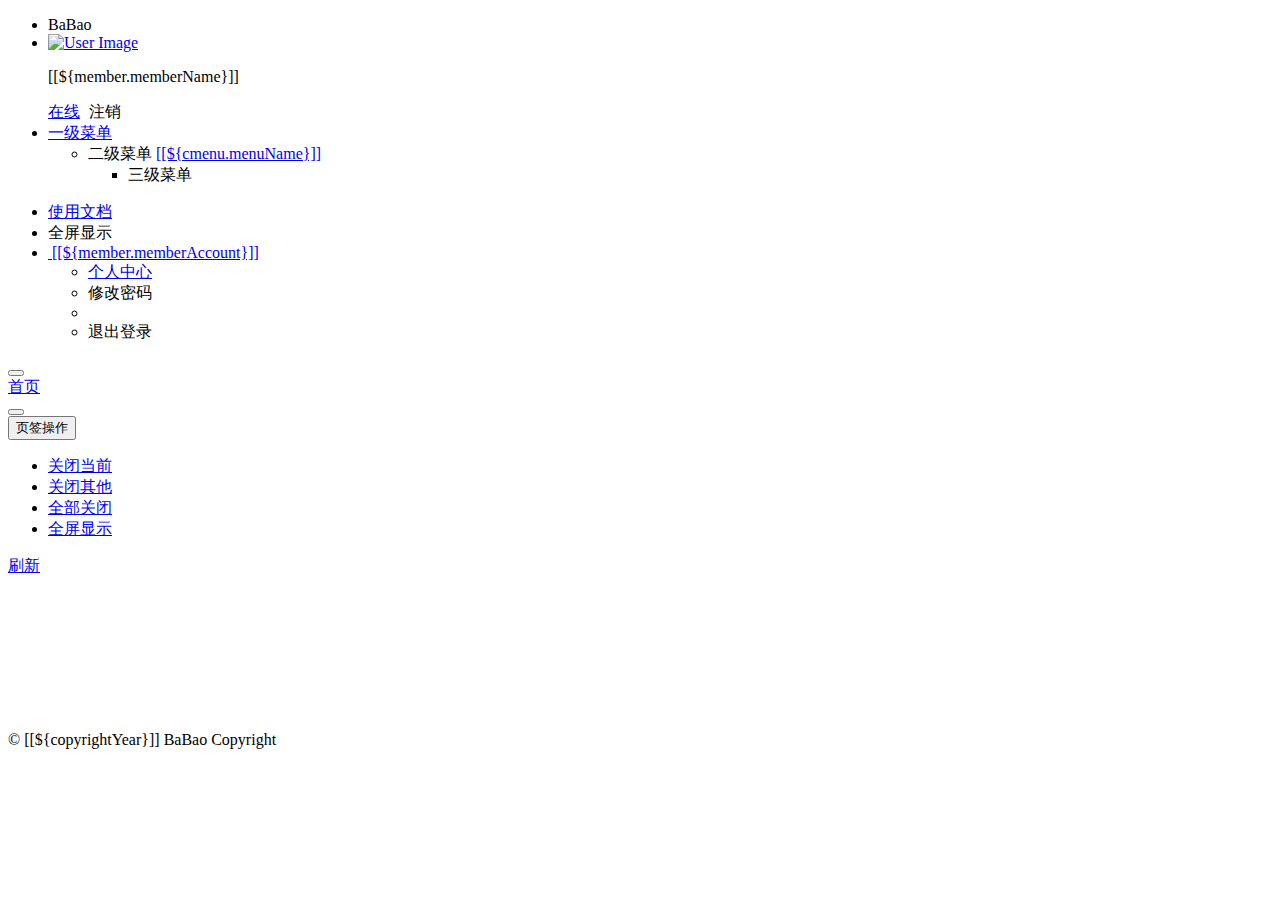
==== babao-admin/src/main/resources/templates/index.html @ 4e4c07c1 "初次提交" ====
<!DOCTYPE html>
<html  lang="zh" xmlns:th="http://www.thymeleaf.org">
<head>
    <meta charset="utf-8">
    <meta name="viewport" content="width=device-width, initial-scale=1.0">
    <meta name="renderer" content="webkit"> 
   
    <title>八宝题库管理系统首页</title>
    <meta name="keywords" content="八宝题库管理系统首页">
    <meta name="description" content="八宝题库管理系统首页">
    <!--[if lt IE 9]>
    <meta http-equiv="refresh" content="0;ie.html"/>
    <![endif]-->
    <link th:href="@{favicon.ico}" rel="stylesheet"/>
    <link th:href="@{/css/bootstrap.min.css}" rel="stylesheet"/>
    <link th:href="@{/css/font-awesome.min.css}" rel="stylesheet"/>
    <link th:href="@{/css/animate.css}" rel="stylesheet"/>
    <link th:href="@{/css/style.css}" rel="stylesheet"/>
    <link th:href="@{/css/skins.css}" rel="stylesheet"/>
    <link th:href="@{/ruoyi/css/ry-ui.css?v=3.3.0}" rel="stylesheet"/>
    <style type="text/css">
        #content-main.max { height: calc(100% - 110px); overflow: hidden; width: 100%; height: 100%; left: 0px; position: absolute; top: 0px; z-index: 9998; margin: 0; }
    </style>
</head>
<body class="fixed-sidebar full-height-layout gray-bg" style="overflow: hidden" >
<!--  
<body class="fixed-sidebar full-height-layout gray-bg" style="overflow: hidden" th:classappend="${@config.getKey('sys.index.skinName')}">
-->
<div id="wrapper">

    <!--左侧导航开始-->
    <nav class="navbar-default navbar-static-side" role="navigation">
        <div class="nav-close">
            <i class="fa fa-times-circle"></i>
        </div>
        <div class="sidebar-collapse">
            <ul class="nav" id="side-menu">
                <li class="logo">
				     <span class="logo-lg">BaBao</span>
            	</li>
            	<li>
            		<div class="user-panel">
            			<a class="menuItem" title="个人中心" href="#"> 
            				<div class="hide" th:text="个人中心"></div>
					        <div class="pull-left image">
		                    	<img th:src="@{/img/profile.jpg}" class="img-circle" alt="User Image">
					        </div>
				        </a>
				        <div class="pull-left info">				        
				          <p>[[${member.memberName}]]</p>
				          <a href="#"><i class="fa fa-circle text-success"></i> 在线</a>
				          <a th:href="@{logout}" style="padding-left:5px;"><i class="fa fa-sign-out text-danger"></i> 注销</a>
				        </div>
				    </div>
            	</li>
            	<!--
                 <li class="active">
                    <a href="index.html"><i class="fa fa-home"></i> <span class="nav-label">系统管理</span> <span class="fa arrow"></span></a>
                    <ul class="nav nav-second-level">
                        <li class="active"><a class="menuItem" href="#">了解八宝</a></li>
                        <li class="active"><a class="menuItem" href="#">成员管理</a></li>
                        <li class="active"><a class="menuItem" href="#">角色管理</a></li>
                    </ul>
                </li>
                
                <li class="active">
                    <a href="index.html"><i class="fa fa-gear"></i> <span class="nav-label">题库管理</span> <span class="fa arrow"></span></a>
                    <ul class="nav nav-second-level">
                        <li class="active"><a class="menuItem" href="#">专业</a></li>
                        <li class="active"><a class="menuItem" href="#">科目</a></li>
                        <li class="active"><a class="menuItem" href="#">章节</a></li>
                        
                        <li class="active"><a class="menuItem" href="#">手动添加试题</a></li>
                        <li class="active"><a class="menuItem" href="#">批量添加试题</a></li>
                    </ul>
                </li>
                
                <li class="active">
                    <a href="index.html"><i class="fa fa-gear"></i> <span class="nav-label">试卷管理</span> <span class="fa arrow"></span></a>
                    <ul class="nav nav-second-level">
                        <li class="active"><a class="menuItem" href="#">手动抽题</a></li>
                        <li class="active"><a class="menuItem" href="#">随机抽题</a></li>
                    	<li class="active"><a class="menuItem" href="#">删除试卷</a></li>
                    	<li class="active"><a class="menuItem" href="#">批改试卷</a></li>
                    </ul>
                </li>
                
                 <li class="active">
                    <a href="index.html"><i class="fa fa-gear"></i> <span class="nav-label">成绩统计</span> <span class="fa arrow"></span></a>
                    <ul class="nav nav-second-level">
                        <li class="active"><a class="menuItem" href="#">手动生成试卷</a></li>
                        <li class="active"><a class="menuItem" href="#">自动生成试卷</a></li>
                    	<li class="active"><a class="menuItem" href="#">删除试卷</a></li>
                    	<li class="active"><a class="menuItem" href="#">批改试卷</a></li>
                    </ul>
                </li>
                
                <li class="active">
                    <a href="index.html"><i class="fa fa-gear"></i> <span class="nav-label">资料管理</span> <span class="fa arrow"></span></a>
                    <ul class="nav nav-second-level">
                        <li class="active"><a class="menuItem" href="#">手动生成试卷</a></li>
                        <li class="active"><a class="menuItem" href="#">自动生成试卷</a></li>
                    	<li class="active"><a class="menuItem" href="#">删除试卷</a></li>
                    	<li class="active"><a class="menuItem" href="#">批改试卷</a></li>
                    </ul>
                </li>
                -->
               <li th:each="menu : ${menus}">
                	<a href="@{${cmenu.url}}">
                		<i class="fa fa fa-bar-chart-o" th:class="${menu.icon}"></i>
                    	<span class="nav-label" th:text="${menu.menuName}">一级菜单</span> 
                    	<span class="fa arrow"></span>
                	</a>
                   <ul class="nav nav-second-level collapse">
						<li th:each="cmenu : ${menu.children}">
							<a th:if="${#lists.isEmpty(cmenu.children)}" class="menuItem" th:utext="${cmenu.menuName}" th:href="@{${cmenu.url}}">二级菜单</a>
							<a th:if="${not #lists.isEmpty(cmenu.children)}" href="#">[[${cmenu.menuName}]]<span class="fa arrow"></span></a>
							<ul th:if="${not #lists.isEmpty(cmenu.children)}" class="nav nav-third-level">
								<li th:each="emenu : ${cmenu.children}"><a class="menuItem" th:text="${emenu.menuName}" th:href="@{${emenu.url}}">三级菜单</a></li>
							</ul>
						</li>
					</ul>
                </li>
            </ul>
        </div>
    </nav>
    <!--左侧导航结束-->
    
    <!--右侧部分开始-->
     <div id="page-wrapper" class="gray-bg dashbard-1">
        <div class="row border-bottom">
            <nav class="navbar navbar-static-top" role="navigation" style="margin-bottom: 0">
                <div class="navbar-header">
                    <a class="navbar-minimalize minimalize-styl-2" style="color:#FFF;" href="#" title="收起菜单">
                    	<i class="fa fa-bars"></i>
                    </a>
                </div>
                <ul class="nav navbar-top-links navbar-right welcome-message">
                    <li><a title="使用文档" href="http://doc.ruoyi.vip" target="_blank"><i class="fa fa-question-circle"></i> 使用文档</a></li>
	                <li><a title="全屏显示" id="fullScreen"><i class="fa fa-arrows-alt"></i> 全屏显示</a></li>
                    <li class="dropdown user-menu">
						<a href="javascript:" class="dropdown-toggle" data-toggle="dropdown" data-hover="dropdown">
							<img th:src="@{/img/profile.jpg}" class="user-image">
							<span class="hidden-xs">[[${member.memberAccount}]]</span>
						</a>
						<ul class="dropdown-menu">
							<li class="mt5">
								<a href="#" class="menuItem">
								<i class="fa fa-user"></i> 个人中心</a>
							</li>
							<li>
								<input name="memberAccount"  type="hidden"  th:value="${member.memberAccount}" />
								<a onclick="editPwd()" class="menuItem">
								<i class="fa fa-key"></i> 修改密码</a>
							</li>
							<li class="divider"></li>
							<li>
								<a th:href="@{logout}">
								<i class="fa fa-sign-out"></i> 退出登录</a>
							</li>
						</ul>
					</li>
                </ul>
            </nav>
        </div>
        <div class="row content-tabs">
            <button class="roll-nav roll-left tabLeft">
                <i class="fa fa-backward"></i>
            </button>
            <nav class="page-tabs menuTabs">
                <div class="page-tabs-content">
                    <a href="javascript:;" class="active menuTab" data-id="/system/main">首页</a>
                </div>
            </nav>
            <button class="roll-nav roll-right tabRight">
                <i class="fa fa-forward"></i>
            </button>
            <div class="btn-group roll-nav roll-right">
                <button class="dropdown J_tabClose" data-toggle="dropdown">
                                                                          页签操作<span class="caret"></span>
                </button>
                <ul role="menu" class="dropdown-menu dropdown-menu-right">
                     <li><a class="tabCloseCurrent" href="javascript:void();">关闭当前</a></li>
                     <li><a class="tabCloseOther" href="javascript:void();">关闭其他</a></li>
					 <li><a class="tabCloseAll" href="javascript:void();">全部关闭</a></li>
					 <li><a class="tabMaxCurrent" href="javascript:void();">全屏显示</a></li>
                </ul>
            </div>
            <a href="#" class="roll-nav roll-right tabReload"><i class="fa fa-refresh"></i> 刷新</a>
        </div>
        
        <a id="ax_close_max" class="ax_close_max" href="#" title="关闭全屏"> <i class="fa fa-times-circle-o"></i> </a>
                    
        <div class="row mainContent" id="content-main">
            <iframe class="RuoYi_iframe" name="iframe0" width="100%" height="100%" data-id="/system/main"
                    th:src="@{/system/main}" frameborder="0" seamless></iframe>
        </div>
        <div class="footer">
            <div class="pull-right">© [[${copyrightYear}]] BaBao Copyright </div>
        </div>
    </div>
    <!--右侧部分结束-->
</div>
<!-- 全局js -->
<script th:src="@{/js/jquery.min.js}"></script>
<script th:src="@{/js/bootstrap.min.js}"></script>
<script th:src="@{/js/plugins/metisMenu/jquery.metisMenu.js}"></script>
<script th:src="@{/js/plugins/slimscroll/jquery.slimscroll.min.js}"></script>
<script th:src="@{/ajax/libs/blockUI/jquery.blockUI.js}"></script>
<script th:src="@{/ajax/libs/layer/layer.min.js}"></script>
<script th:src="@{/ruoyi/js/ry-ui.js?v=3.3.0}"></script>
<script th:src="@{/ruoyi/index.js}"></script>
<script th:src="@{/ajax/libs/fullscreen/jquery.fullscreen.js}"></script>
<script th:inline="javascript"> 
var ctx = [[@{/}]];
/*用户管理-重置密码*/
function editPwd() {
    var url = ctx + 'system/member/editPwd/' + $("input[name='memberAccount']").val();
    $.modal.open("修改密码", url, '800', '500');
}
</script>
</body>
</html>
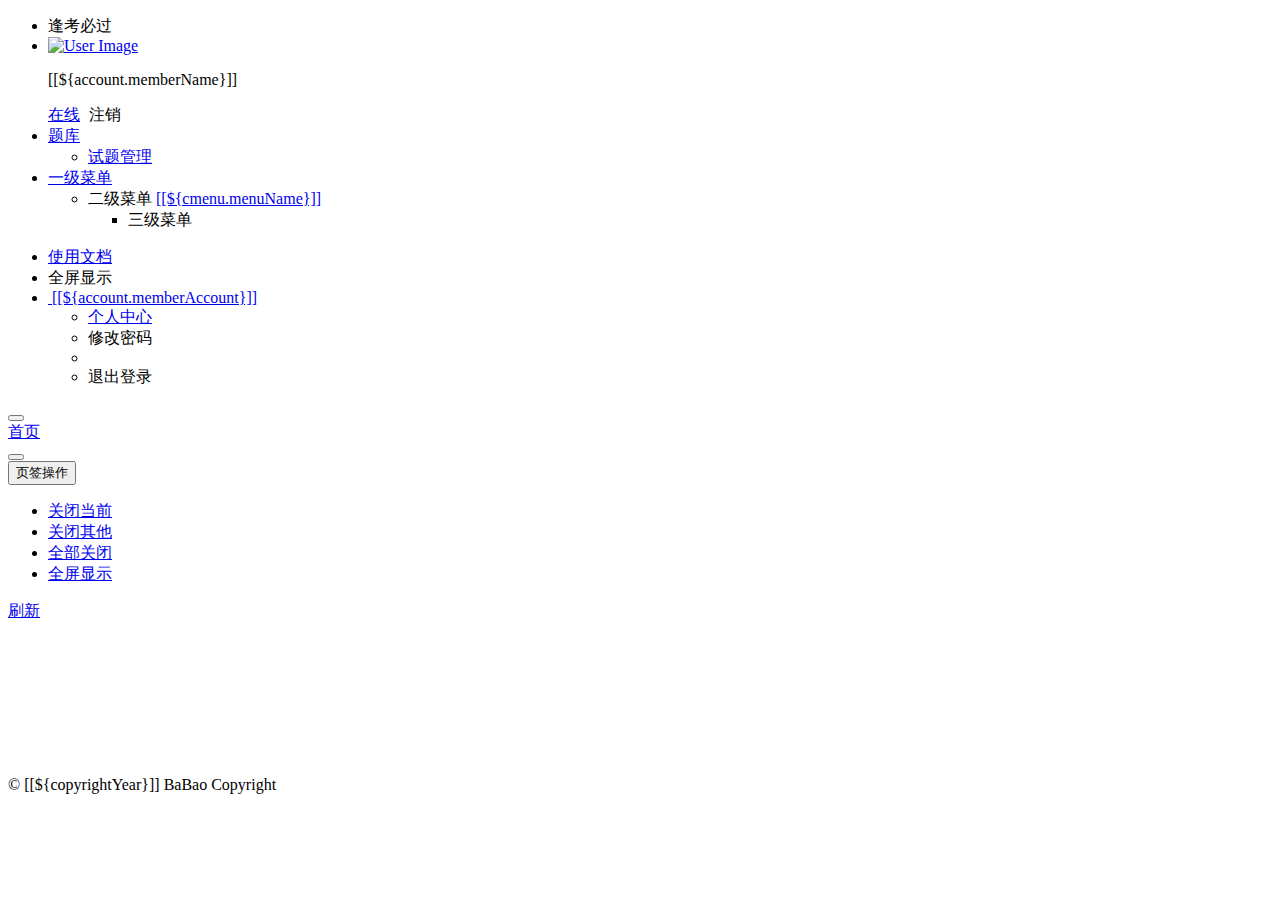
==== commit b8fadb0a: "页面展示" ====
--- a/babao-admin/src/main/resources/templates/index.html
+++ b/babao-admin/src/main/resources/templates/index.html
@@ -36,7 +36,7 @@
         <div class="sidebar-collapse">
             <ul class="nav" id="side-menu">
                 <li class="logo">
-				     <span class="logo-lg">BaBao</span>
+				     <span class="logo-lg">逢考必过</span>
             	</li>
             	<li>
             		<div class="user-panel">
@@ -47,12 +47,19 @@
 					        </div>
 				        </a>
 				        <div class="pull-left info">				        
-				          <p>[[${member.memberName}]]</p>
+				          <p>[[${account.memberName}]]</p>
 				          <a href="#"><i class="fa fa-circle text-success"></i> 在线</a>
 				          <a th:href="@{logout}" style="padding-left:5px;"><i class="fa fa-sign-out text-danger"></i> 注销</a>
 				        </div>
 				    </div>
             	</li>
+
+                <li class="active">
+                    <a href="index.html"><i class="fa fa-gear"></i> <span class="nav-label">题库</span> <span class="fa arrow"></span></a>
+                    <ul class="nav nav-second-level">
+                        <li class="active"><a class="menuItem" href="/babao/question/index">试题管理</a></li>
+                    </ul>
+                </li>
             	<!--
                  <li class="active">
                     <a href="index.html"><i class="fa fa-home"></i> <span class="nav-label">系统管理</span> <span class="fa arrow"></span></a>
@@ -62,18 +69,18 @@
                         <li class="active"><a class="menuItem" href="#">角色管理</a></li>
                     </ul>
                 </li>
-                
-                <li class="active">
-                    <a href="index.html"><i class="fa fa-gear"></i> <span class="nav-label">题库管理</span> <span class="fa arrow"></span></a>
+
+                 <li class="active">
+                    <a href="index.html"><i class="fa fa-gear"></i> <span class="nav-label">题库</span> <span class="fa arrow"></span></a>
                     <ul class="nav nav-second-level">
                         <li class="active"><a class="menuItem" href="#">专业</a></li>
                         <li class="active"><a class="menuItem" href="#">科目</a></li>
                         <li class="active"><a class="menuItem" href="#">章节</a></li>
-                        
                         <li class="active"><a class="menuItem" href="#">手动添加试题</a></li>
                         <li class="active"><a class="menuItem" href="#">批量添加试题</a></li>
                     </ul>
                 </li>
+
                 
                 <li class="active">
                     <a href="index.html"><i class="fa fa-gear"></i> <span class="nav-label">试卷管理</span> <span class="fa arrow"></span></a>
@@ -141,7 +148,7 @@
                     <li class="dropdown user-menu">
 						<a href="javascript:" class="dropdown-toggle" data-toggle="dropdown" data-hover="dropdown">
 							<img th:src="@{/img/profile.jpg}" class="user-image">
-							<span class="hidden-xs">[[${member.memberAccount}]]</span>
+							<span class="hidden-xs">[[${account.memberAccount}]]</span>
 						</a>
 						<ul class="dropdown-menu">
 							<li class="mt5">
@@ -149,7 +156,7 @@
 								<i class="fa fa-user"></i> 个人中心</a>
 							</li>
 							<li>
-								<input name="memberAccount"  type="hidden"  th:value="${member.memberAccount}" />
+								<input name="memberAccount"  type="hidden"  th:value="${account.memberAccount}" />
 								<a onclick="editPwd()" class="menuItem">
 								<i class="fa fa-key"></i> 修改密码</a>
 							</li>
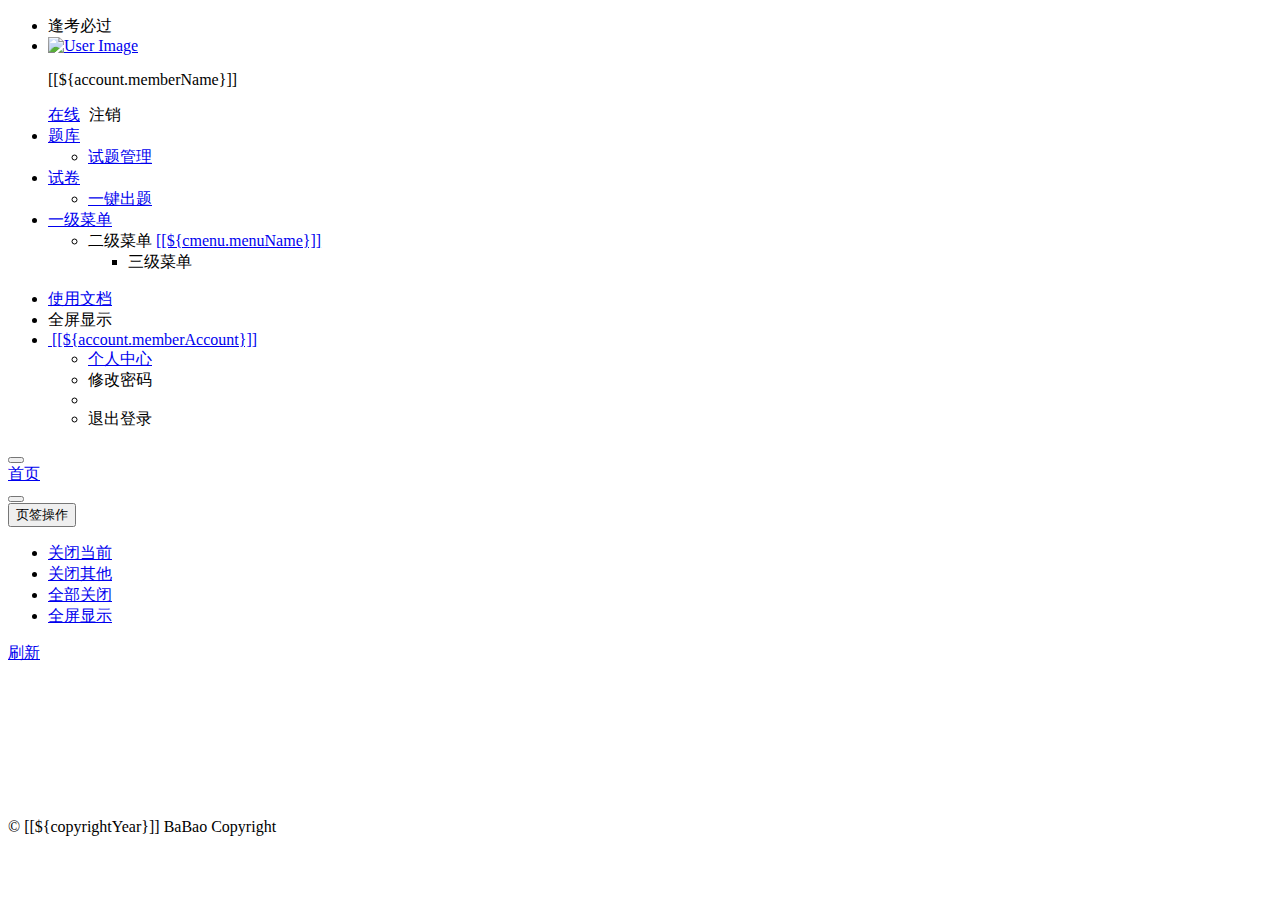
==== commit 4837ada6: "生成试卷" ====
--- a/babao-admin/src/main/resources/templates/index.html
+++ b/babao-admin/src/main/resources/templates/index.html
@@ -58,6 +58,13 @@
                     <a href="index.html"><i class="fa fa-gear"></i> <span class="nav-label">题库</span> <span class="fa arrow"></span></a>
                     <ul class="nav nav-second-level">
                         <li class="active"><a class="menuItem" href="/babao/question/index">试题管理</a></li>
+                    </ul>
+                </li>
+
+                <li class="active">
+                    <a href="index.html"><i class="fa fa-gear"></i> <span class="nav-label">试卷</span> <span class="fa arrow"></span></a>
+                    <ul class="nav nav-second-level">
+                        <li class="active"><a class="menuItem" href="/babao/paper/index">一键出题</a></li>
                     </ul>
                 </li>
             	<!--
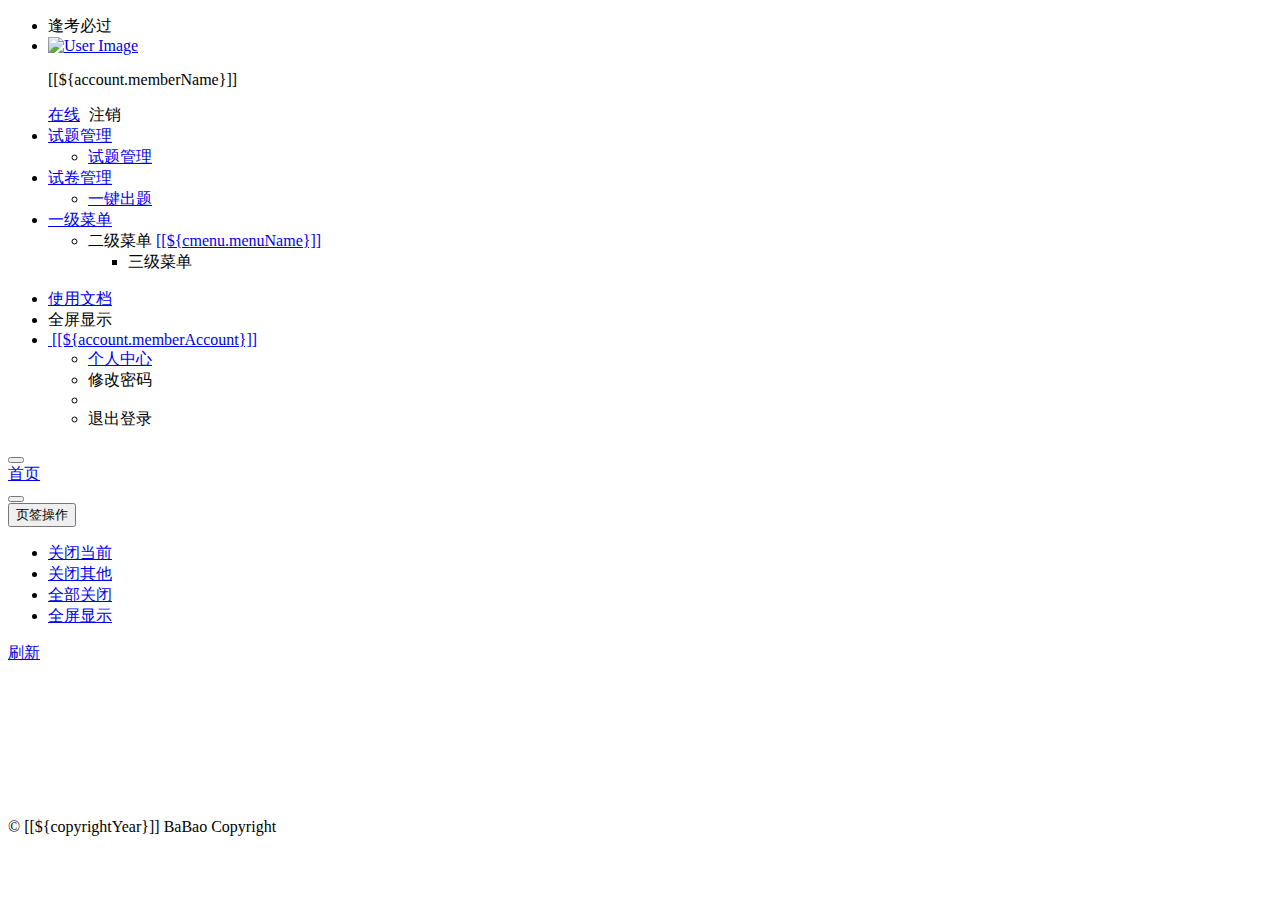
==== commit 668f7f0f: "管理系统页面" ====
--- a/babao-admin/src/main/resources/templates/index.html
+++ b/babao-admin/src/main/resources/templates/index.html
@@ -55,14 +55,14 @@
             	</li>
 
                 <li class="active">
-                    <a href="index.html"><i class="fa fa-gear"></i> <span class="nav-label">题库</span> <span class="fa arrow"></span></a>
+                    <a href="index.html"><i class="fa fa-gear"></i> <span class="nav-label">试题管理</span> <span class="fa arrow"></span></a>
                     <ul class="nav nav-second-level">
                         <li class="active"><a class="menuItem" href="/babao/question/index">试题管理</a></li>
                     </ul>
                 </li>
 
                 <li class="active">
-                    <a href="index.html"><i class="fa fa-gear"></i> <span class="nav-label">试卷</span> <span class="fa arrow"></span></a>
+                    <a href="index.html"><i class="fa fa-gear"></i> <span class="nav-label">试卷管理</span> <span class="fa arrow"></span></a>
                     <ul class="nav nav-second-level">
                         <li class="active"><a class="menuItem" href="/babao/paper/index">一键出题</a></li>
                     </ul>
